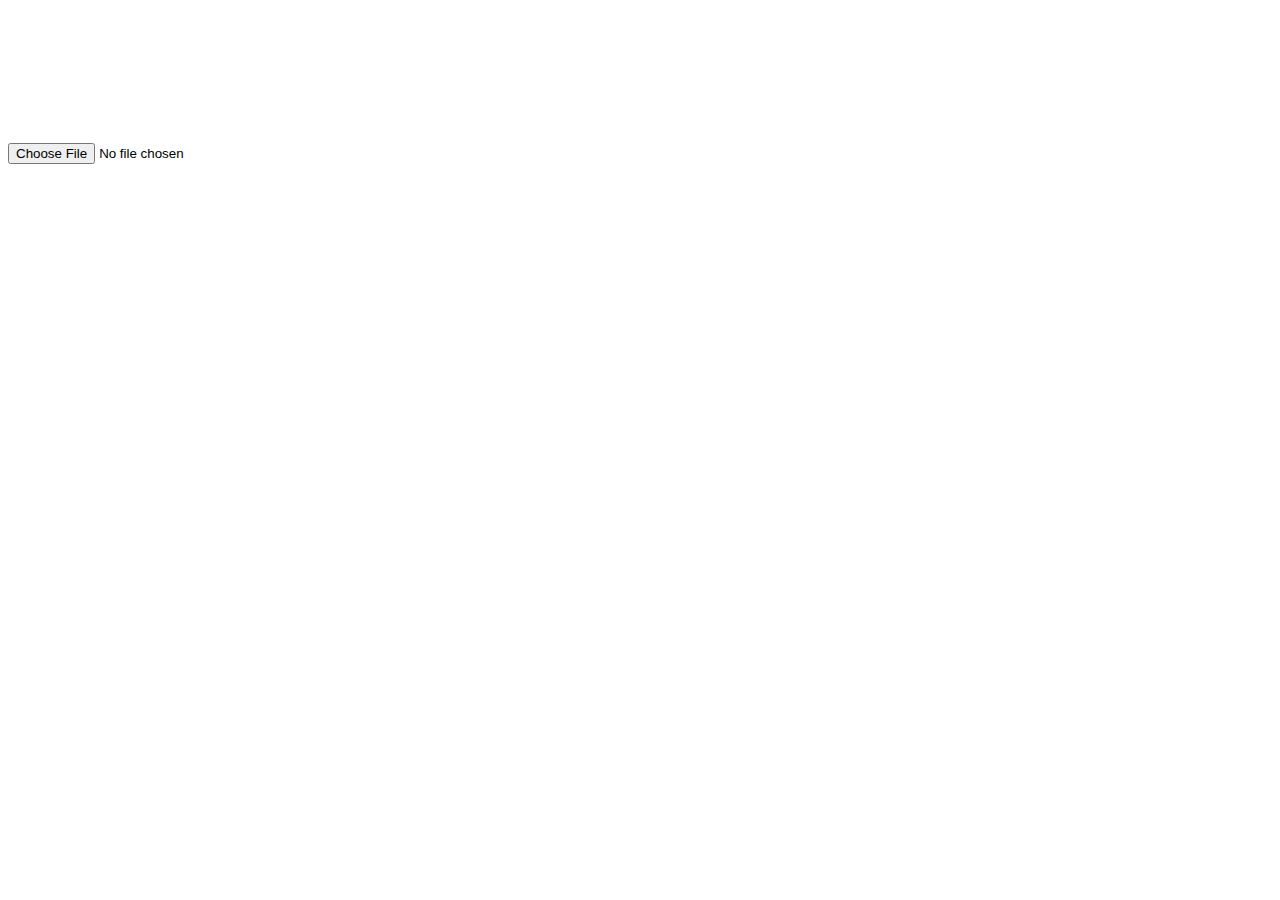
==== templates/upload.html @ 1e502c07 "modify upload.html" ====
<!DOCTYPE html>

<html lang="en"><head>
		<meta charset="utf-8">
		<title>Upload</title>
		
	</head>
	<body>
		<div>

			<input type="file" id="img" name="file">
			<canvas id="uploadImg"></canvas>
		
			<script>
				var elem = document.getElementById('img');
					elem.onchange = function () {
						var files = elem.files,
							reader = new FileReader();
						if(files && files[0]){
							reader.readAsDataURL(files[0]);
							reader.onload = function (ev) {
								createCanvas(ev.target.result);
							}
						}
					}

				function createCanvas(src) {
					var canvas = document.getElementById("uploadImg");
					var cxt = canvas.getContext('2d');
					canvas.width = 640;
					canvas.height = 400;
					var img = new Image();
        			img.src = src;
					img.onload = function() {
						cxt.drawImage(img, 0, 0,640,400);
						$.post('/', { "img": canvas.toDataURL().substr(22) }, function (data, status) {
							alert(status!="success"?"process erroe":data== "yes"?"upload complete":data);
						}, "text");
					}
					
				}
			</script>
			<script type=text/javascript src="{{
				url_for('static', filename='jquery.js') }}"></script>
		</div>
	
</body></html>
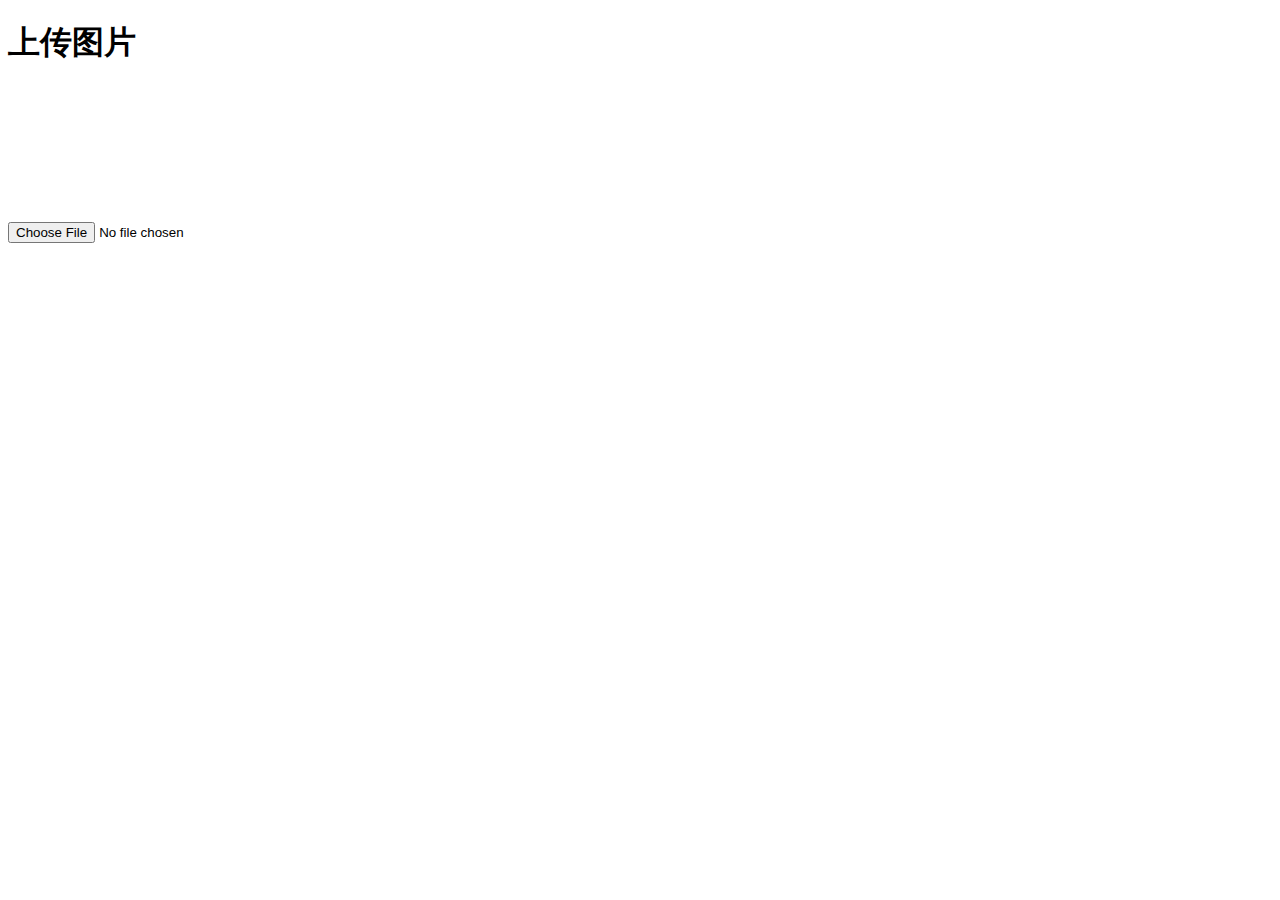
==== commit 29d18ab0: "Update upload.html" ====
--- a/templates/upload.html
+++ b/templates/upload.html
@@ -3,11 +3,12 @@
 <html lang="en"><head>
 		<meta charset="utf-8">
 		<title>Upload</title>
+		<link href="upload.css" type="text/css" rel="stylesheet">
 		
 	</head>
 	<body>
 		<div>
-
+			<h1>上传图片</h1>
 			<input type="file" id="img" name="file">
 			<canvas id="uploadImg"></canvas>
 		
@@ -23,7 +24,6 @@
 							}
 						}
 					}
-
 				function createCanvas(src) {
 					var canvas = document.getElementById("uploadImg");
 					var cxt = canvas.getContext('2d');
@@ -44,4 +44,4 @@
 				url_for('static', filename='jquery.js') }}"></script>
 		</div>
 	
-</body></html>+</body></html>
